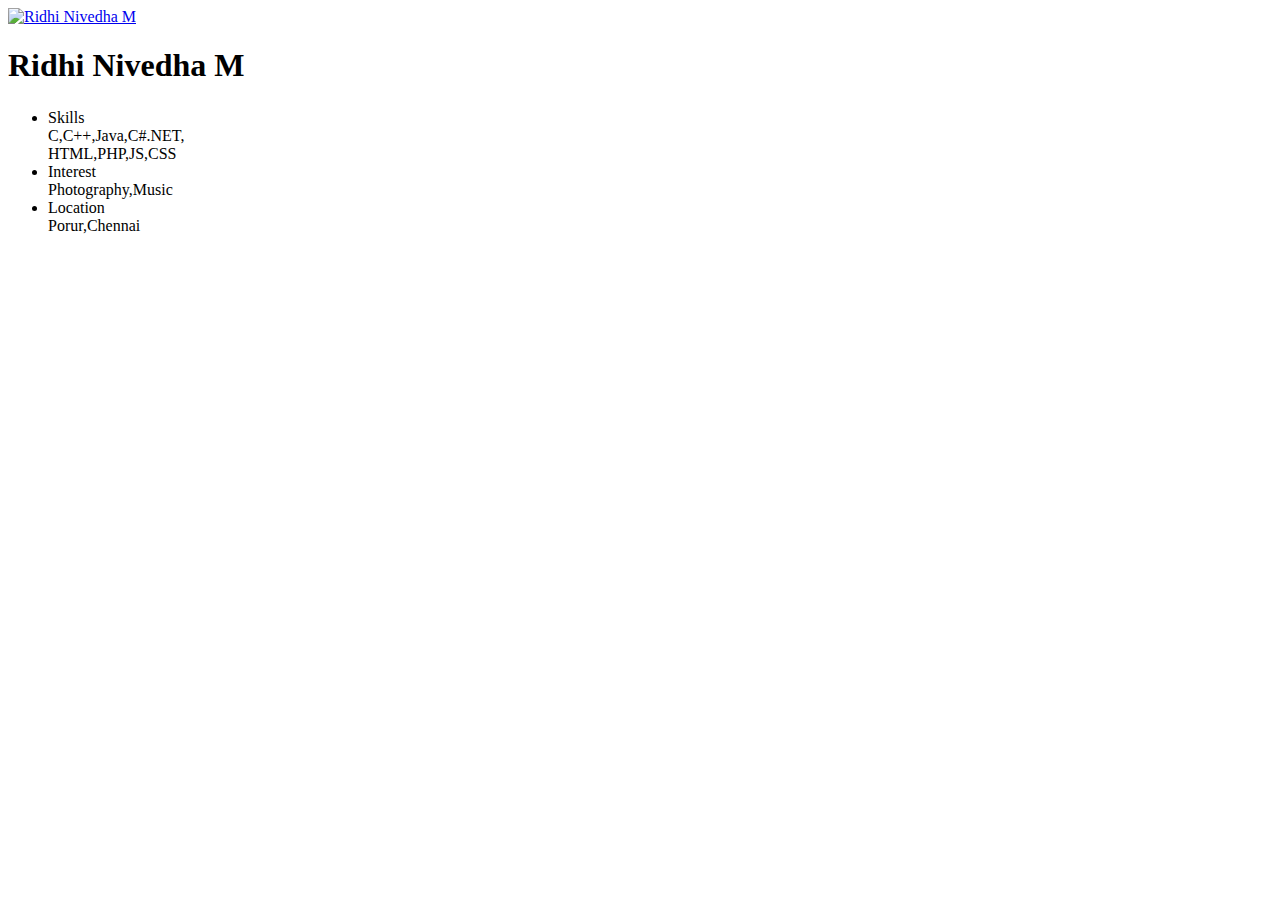
==== final/index.html @ d4c8627b "Rename index.html.txt to index.html" ====
<!doctype html>
<html>
<head>
    <title>User Profile Widget</title>
</head>
<body>
    <div class="profile-card">
        <div class="profile-cover">
            <div class="menu-container">
                
                
            </div>
             <div class="profile-avatar">
                <div class="btns-container">
                    <div class="profile-links">
                        
                    </div>
                </div>
                <a href="#"><img src="final\images" alt="Ridhi Nivedha M" /></a>
            </div>
            <div class="profile-details">
                <h1>Ridhi Nivedha M</h1>
                <h6></h6>
            </div>
        </div>
        <div class="profile-info" style="display: none;">
           
            <div class="clear"></div>
        </div>
        <div class="profile-map" style="display: none;">
           
            <div class="clear"></div>
        </div>
        <div class="profile-content">
            <ul>
                <li>
                    <div class="digits">Skills</div>
                  C,C++,Java,C#.NET,<br>HTML,PHP,JS,CSS
                </li>
                
                
                <li>
                    <div class="digits">Interest</div>
                    Photography,Music
                </li>
              <li>
                    <div class="digits">Location</div>
                    Porur,Chennai
                </li>
            </ul>
            <div class="clear"></div>
        </div>
    </div>
</body>
</html>
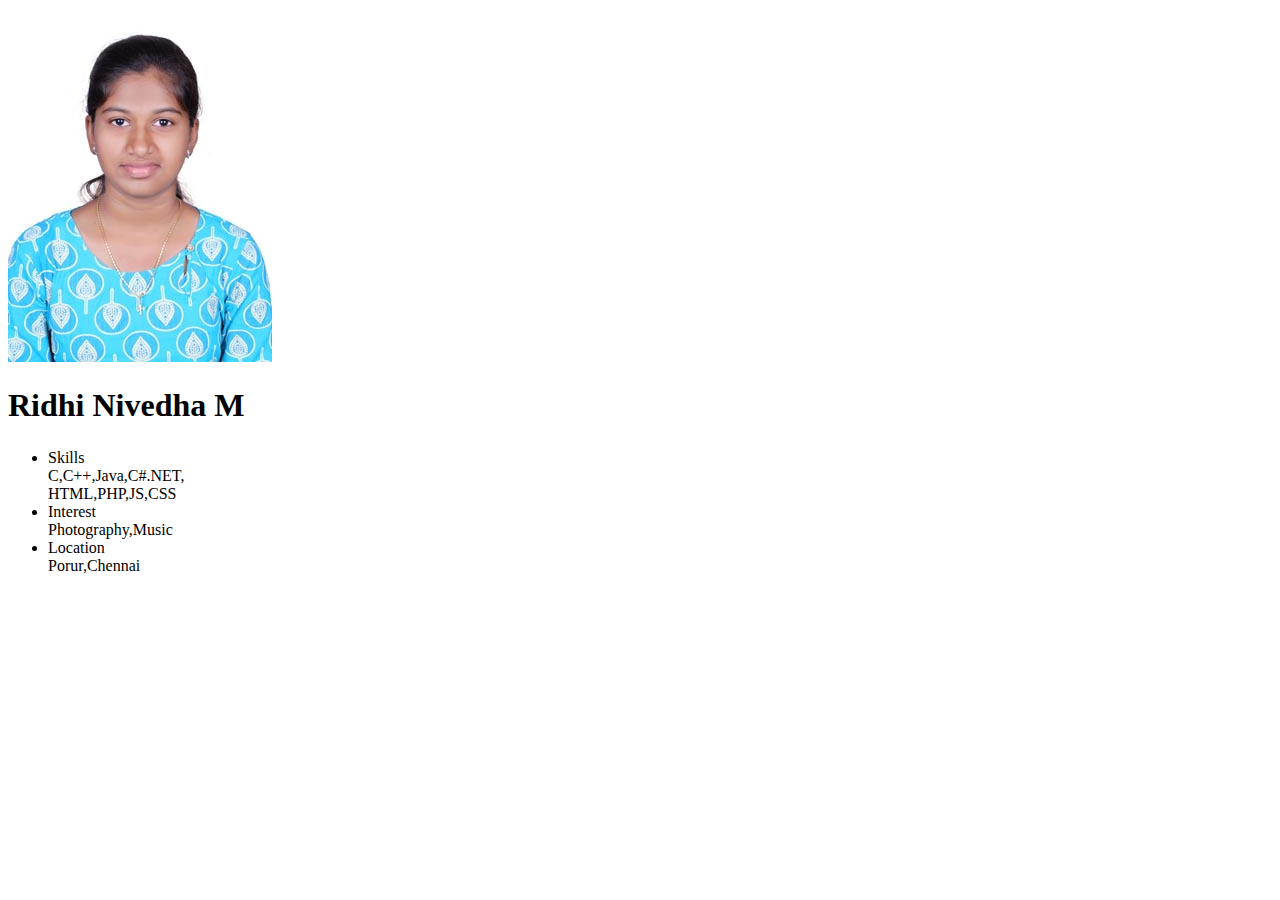
==== commit c75b19f6: "Update index.html" ====
--- a/final/index.html
+++ b/final/index.html
@@ -16,7 +16,7 @@
                         
                     </div>
                 </div>
-                <a href="#"><img src="final\images" alt="Ridhi Nivedha M" /></a>
+                <a href="#"><img src="/final/images/Ridhi.jpg" alt="Ridhi Nivedha M" /></a>
             </div>
             <div class="profile-details">
                 <h1>Ridhi Nivedha M</h1>
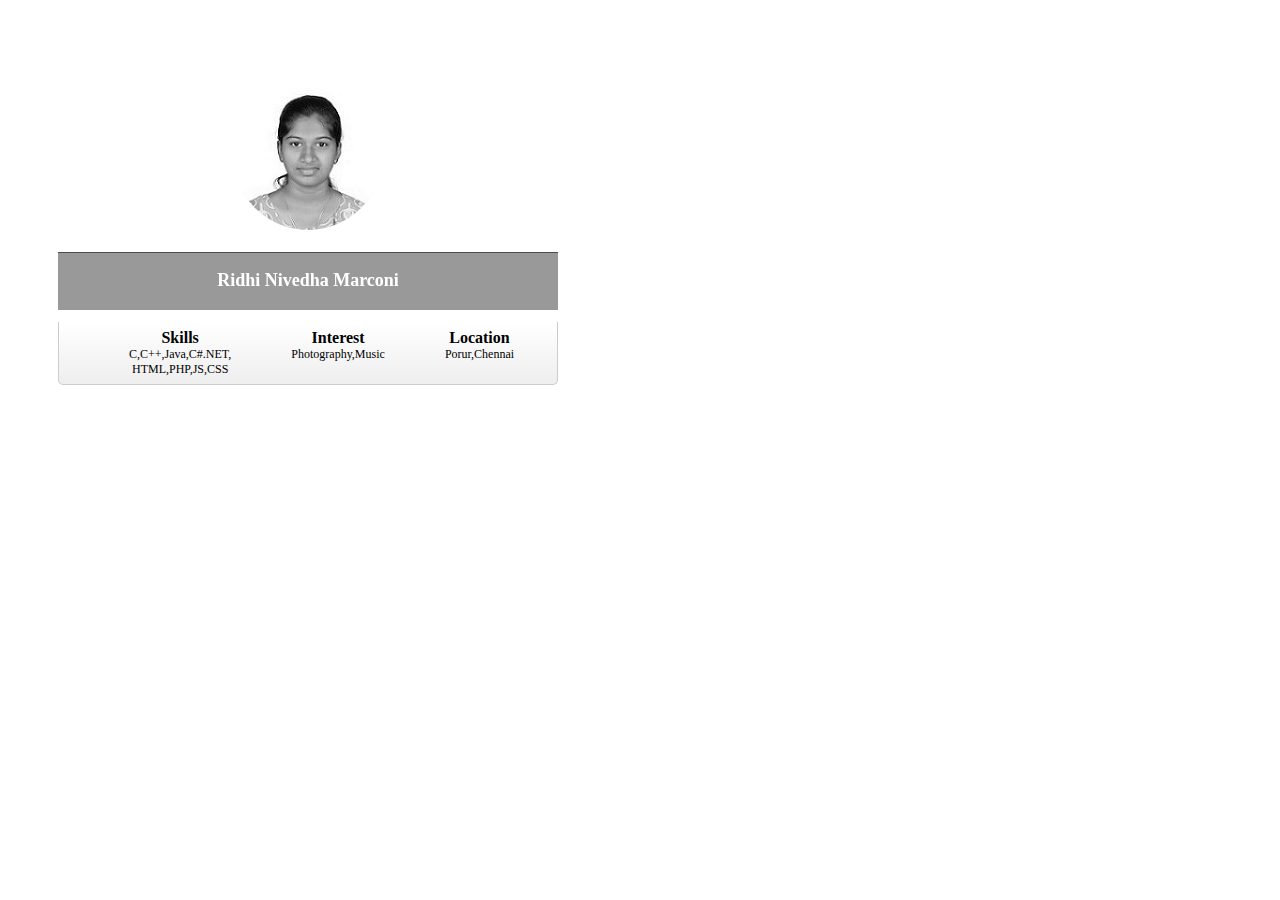
==== commit 917b49e8: "Initial Version" ====
--- a/final/index.html
+++ b/final/index.html
@@ -2,43 +2,28 @@
 <html>
 <head>
     <title>User Profile Widget</title>
+ <link rel="stylesheet" href="\final\css\styles.css">
 </head>
 <body>
     <div class="profile-card">
         <div class="profile-cover">
-            <div class="menu-container">
-                
-                
-            </div>
-             <div class="profile-avatar">
-                <div class="btns-container">
-                    <div class="profile-links">
-                        
-                    </div>
-                </div>
-                <a href="#"><img src="/final/images/Ridhi.jpg" alt="Ridhi Nivedha M" /></a>
+          
+            <div class="profile-avatar">
+              
+                <a href="#"><img src="\final\images\Ridhi.jpg" alt="Ridhi M" /></a>
             </div>
             <div class="profile-details">
-                <h1>Ridhi Nivedha M</h1>
-                <h6></h6>
-            </div>
+                <h1>Ridhi Nivedha Marconi
+                            </div>
         </div>
-        <div class="profile-info" style="display: none;">
-           
-            <div class="clear"></div>
-        </div>
-        <div class="profile-map" style="display: none;">
-           
-            <div class="clear"></div>
-        </div>
+             
         <div class="profile-content">
-            <ul>
+            <ul style="list-style-type:none">
                 <li>
                     <div class="digits">Skills</div>
                   C,C++,Java,C#.NET,<br>HTML,PHP,JS,CSS
+                
                 </li>
-                
-                
                 <li>
                     <div class="digits">Interest</div>
                     Photography,Music
@@ -47,9 +32,9 @@
                     <div class="digits">Location</div>
                     Porur,Chennai
                 </li>
-            </ul>
+     </ul>
             <div class="clear"></div>
         </div>
     </div>
 </body>
-</html>
+</html>